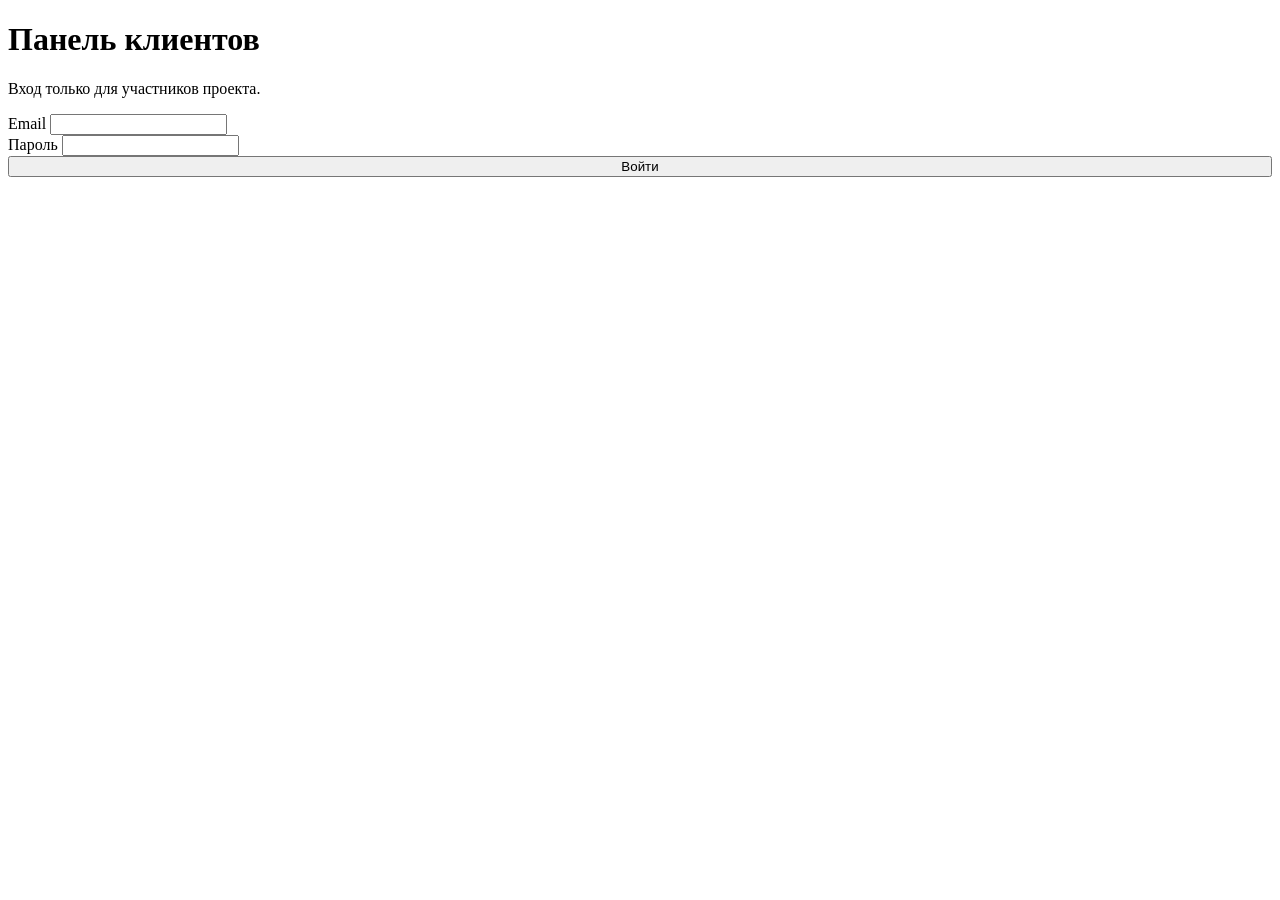
==== panel/public/index.html @ 82202e3d "Move the internal panel into panel/ so client folders own the repo root CLAUDE.md reserves the root " ====
<!doctype html>
<html lang="ru">
<head>
  <meta charset="utf-8">
  <meta name="viewport" content="width=device-width, initial-scale=1">
  <meta name="robots" content="noindex, nofollow">
  <title>Вход — Панель клиентов</title>
  <link rel="stylesheet" href="/assets/styles.css">
</head>
<body>
  <main class="login-wrap">
    <div class="card">
      <h1>Панель клиентов</h1>
      <p class="sub">Вход только для участников проекта.</p>

      <div id="msg" class="msg error"></div>

      <form id="login-form">
        <div class="field">
          <label for="email">Email</label>
          <input id="email" type="email" autocomplete="username" required>
        </div>
        <div class="field">
          <label for="password">Пароль</label>
          <input id="password" type="password" autocomplete="current-password" required>
        </div>
        <button id="submit" class="primary" type="submit" style="width:100%">Войти</button>
      </form>
    </div>
  </main>

  <script type="module" src="/assets/login.js"></script>
</body>
</html>
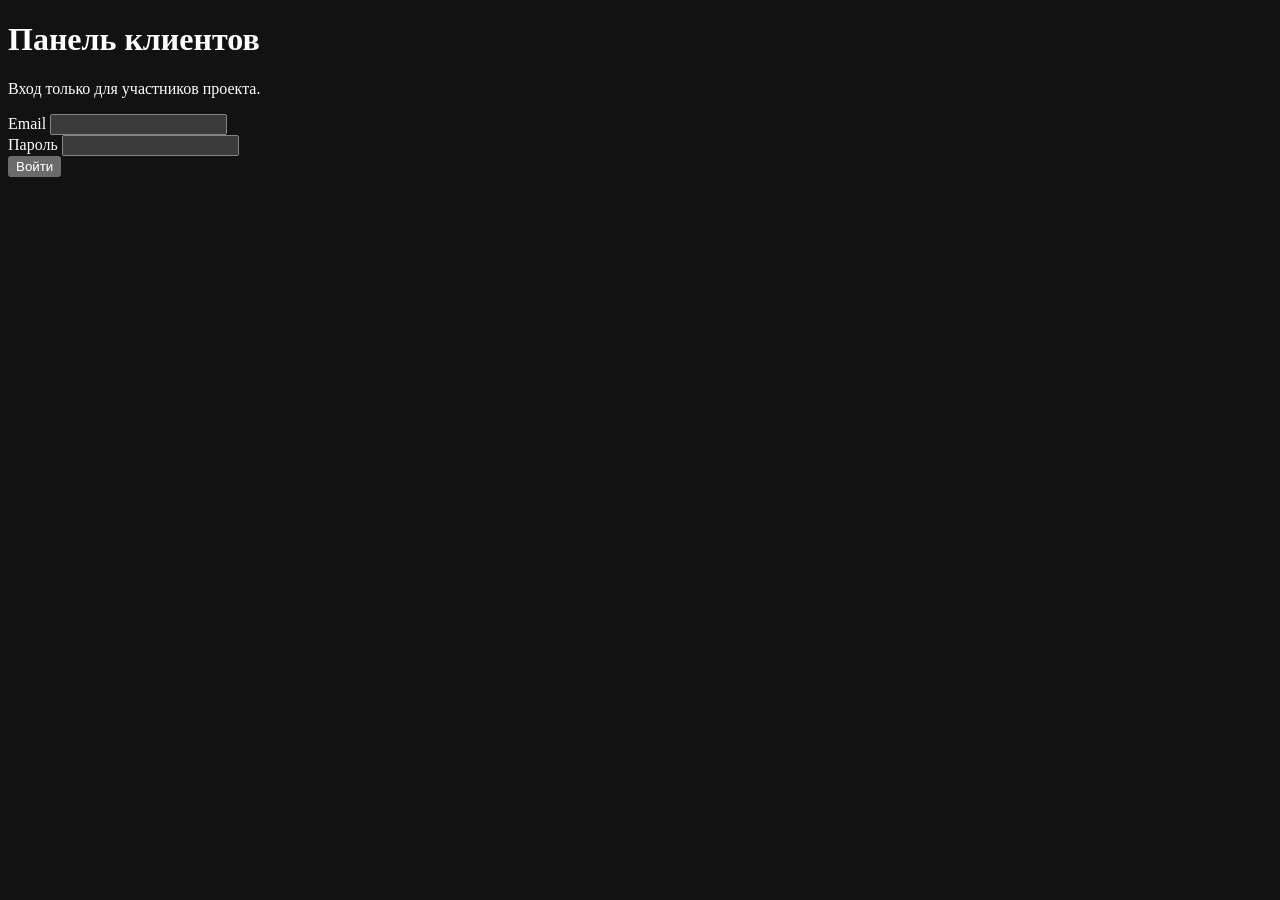
==== commit 9e94a13f: "Refresh panel UI with flow-field background and smooth project tabs Port two KokonutUI components (M" ====
--- a/panel/public/index.html
+++ b/panel/public/index.html
@@ -4,16 +4,17 @@
   <meta charset="utf-8">
   <meta name="viewport" content="width=device-width, initial-scale=1">
   <meta name="robots" content="noindex, nofollow">
+  <meta name="color-scheme" content="dark">
   <title>Вход — Панель клиентов</title>
   <link rel="stylesheet" href="/assets/styles.css">
 </head>
-<body>
+<body class="login-page">
   <main class="login-wrap">
-    <div class="card">
+    <div class="card login-card">
       <h1>Панель клиентов</h1>
       <p class="sub">Вход только для участников проекта.</p>
 
-      <div id="msg" class="msg error"></div>
+      <div id="msg" class="msg error" role="alert"></div>
 
       <form id="login-form">
         <div class="field">
@@ -24,7 +25,7 @@
           <label for="password">Пароль</label>
           <input id="password" type="password" autocomplete="current-password" required>
         </div>
-        <button id="submit" class="primary" type="submit" style="width:100%">Войти</button>
+        <button id="submit" class="primary block" type="submit">Войти</button>
       </form>
     </div>
   </main>
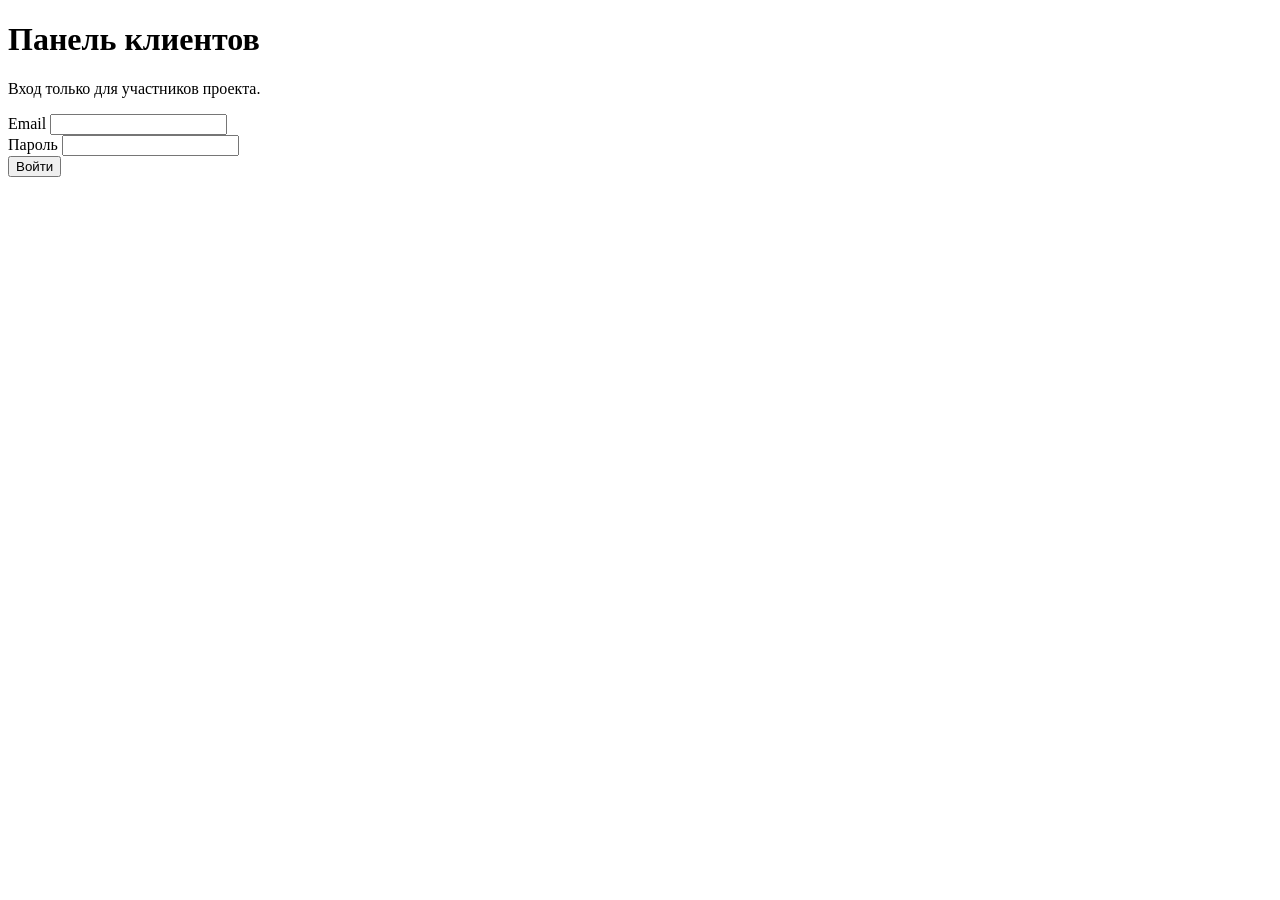
==== commit 8c47f07b: "Give the panel a calmer, Apple-style look with a light/dark switch" ====
--- a/panel/public/index.html
+++ b/panel/public/index.html
@@ -4,11 +4,13 @@
   <meta charset="utf-8">
   <meta name="viewport" content="width=device-width, initial-scale=1">
   <meta name="robots" content="noindex, nofollow">
-  <meta name="color-scheme" content="dark">
+  <meta name="color-scheme" content="light dark">
   <title>Вход — Панель клиентов</title>
+  <script src="/assets/theme-init.js"></script>
   <link rel="stylesheet" href="/assets/styles.css">
 </head>
 <body class="login-page">
+  <div class="login-theme" id="theme-toggle"></div>
   <main class="login-wrap">
     <div class="card login-card">
       <h1>Панель клиентов</h1>
@@ -25,7 +27,7 @@
           <label for="password">Пароль</label>
           <input id="password" type="password" autocomplete="current-password" required>
         </div>
-        <button id="submit" class="primary block" type="submit">Войти</button>
+        <button id="submit" class="btn-primary block" type="submit"><span id="submit-label">Войти</span></button>
       </form>
     </div>
   </main>
